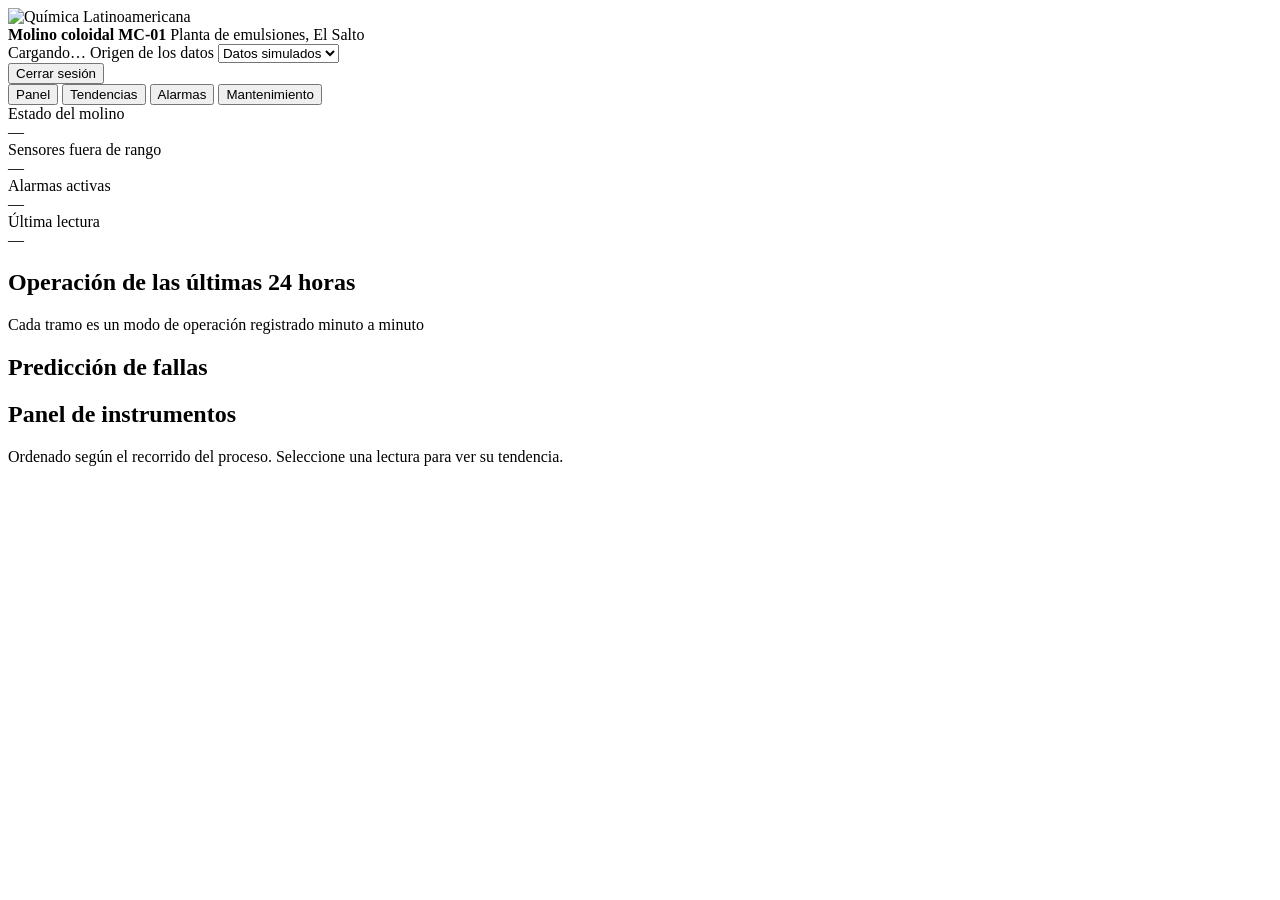
==== Fase 2/Evidencias Proyecto/Evidencia de sistema aplicacion/Backend/web/index.html @ 3248ed3c "Agrega página web con Login (4 usuarios; admin, supervisor, operador, visor) y Dashboard (panel, ten" ====
<!DOCTYPE html>
<html lang="es">
<head>
<meta charset="utf-8">
<meta name="viewport" content="width=device-width, initial-scale=1">
<title>Molino MC-01 | Mantenimiento predictivo QLA</title>
<link rel="icon" href="/img/logo-qla.png">
<link rel="preconnect" href="https://fonts.googleapis.com">
<link rel="preconnect" href="https://fonts.gstatic.com" crossorigin>
<link href="https://fonts.googleapis.com/css2?family=Archivo:wght@400;500;600&family=Archivo+Narrow:wght@500;600;700&display=swap" rel="stylesheet">
<link rel="stylesheet" href="/css/app.css">
</head>
<body>
<header class="cabecera">
  <div class="marca">
    <img src="/img/logo-qla-claro.png" alt="Química Latinoamericana">
    <div>
      <strong id="cab-equipo">Molino coloidal MC-01</strong>
      <span>Planta de emulsiones, El Salto</span>
    </div>
  </div>
  <div class="estado">
    <span class="chip" id="cab-estado"><span class="punto"></span>Cargando…</span>
    <span class="tenue num" id="cab-lectura"></span>
    <label class="sr" for="sel-fuente">Origen de los datos</label>
    <select id="sel-fuente" class="compacto" title="Origen de los datos">
      <option value="simulado">Datos simulados</option>
      <option value="real">Datos reales</option>
    </select>
    <div class="usuario">
      <span><span id="cab-usuario"></span> <span class="rol" id="cab-rol"></span></span>
      <button class="btn-texto" id="btn-salir">Cerrar sesión</button>
    </div>
  </div>
</header>

<nav class="nav" role="tablist" aria-label="Secciones">
  <button role="tab" data-vista="panel" aria-selected="true">Panel</button>
  <button role="tab" data-vista="tendencias" aria-selected="false">Tendencias</button>
  <button role="tab" data-vista="alarmas" aria-selected="false">Alarmas <span class="insignia" id="insignia-alarmas" hidden></span></button>
  <button role="tab" data-vista="mantenimiento" aria-selected="false">Mantenimiento</button>
  <button role="tab" data-vista="usuarios" aria-selected="false" data-nivel="4" hidden>Usuarios</button>
</nav>

<main>
  <!-- ======================= PANEL ======================= -->
  <section class="vista" data-panel="panel">
    <div class="franja">
      <div>
        <div class="etiqueta">Estado del molino</div>
        <div class="valor" id="ind-estado">—</div>
        <div class="detalle" id="ind-asfalto"></div>
      </div>
      <div>
        <div class="etiqueta">Sensores fuera de rango</div>
        <div class="valor num" id="ind-fuera">—</div>
        <div class="detalle" id="ind-fuera-det"></div>
      </div>
      <div>
        <div class="etiqueta">Alarmas activas</div>
        <div class="valor num" id="ind-alarmas">—</div>
        <div class="detalle" id="ind-alarmas-det"></div>
      </div>
      <div>
        <div class="etiqueta">Última lectura</div>
        <div class="valor num" id="ind-hora">—</div>
        <div class="detalle" id="ind-fecha"></div>
      </div>
    </div>

    <div id="aviso-detenido" class="mensaje info" hidden>
      El molino no está produciendo. Los rangos normales corresponden a producción, por eso algunas lecturas aparecen fuera de rango mientras está detenido.
    </div>

    <div class="bloque">
      <div class="bloque-cab">
        <h2>Operación de las últimas 24 horas</h2>
        <p>Cada tramo es un modo de operación registrado minuto a minuto</p>
      </div>
      <div id="graf-estado-panel" class="grafico-estado" role="img" aria-label="Línea de tiempo del estado del molino"></div>
    </div>

    <div class="bloque">
      <div class="bloque-cab">
        <h2>Predicción de fallas</h2>
        <p id="pred-fecha"></p>
      </div>
      <div id="pred-contenido"></div>
    </div>

    <div>
      <div class="bloque-cab">
        <h2>Panel de instrumentos</h2>
        <p>Ordenado según el recorrido del proceso. Seleccione una lectura para ver su tendencia.</p>
      </div>
      <div class="panel-instrumentos" id="instrumentos"></div>
    </div>
  </section>

  <!-- ======================= TENDENCIAS ======================= -->
  <section class="vista" data-panel="tendencias" hidden>
    <div class="bloque">
      <div class="filtros">
        <div class="campo">
          <label for="sel-sensor">Agregar sensor</label>
          <select id="sel-sensor"></select>
        </div>
        <button class="btn" id="btn-agregar">Agregar</button>
        <div class="campo">
          <span class="sr" id="lbl-rango">Periodo</span>
          <div class="segmentado" role="group" aria-labelledby="lbl-rango" id="seg-rango">
            <button data-horas="24" aria-pressed="true">24 h</button>
            <button data-horas="72" aria-pressed="false">3 días</button>
            <button data-horas="168" aria-pressed="false">7 días</button>
            <button data-horas="336" aria-pressed="false">14 días</button>
          </div>
        </div>
      </div>
      <div class="chips-sel" id="chips-sensores" style="margin-top:12px"></div>
    </div>
    <div class="bloque">
      <div class="bloque-cab">
        <h2>Tendencias</h2>
        <p id="tend-periodo"></p>
      </div>
      <div class="grafico-titulo"><span>Estado del molino</span></div>
      <div id="graf-estado-tend" class="grafico-estado"></div>
      <div id="graficos"></div>
    </div>
  </section>

  <!-- ======================= ALARMAS ======================= -->
  <section class="vista" data-panel="alarmas" hidden>
    <div class="bloque">
      <div class="bloque-cab">
        <h2>Alarmas</h2>
        <div class="segmentado" role="group" aria-label="Filtro de alarmas" id="seg-alarmas">
          <button data-activas="true" aria-pressed="true">Activas</button>
          <button data-activas="false" aria-pressed="false">Todas</button>
        </div>
      </div>
      <div class="tabla-scroll" id="tabla-alarmas"></div>
    </div>
  </section>

  <!-- ======================= MANTENIMIENTO ======================= -->
  <section class="vista" data-panel="mantenimiento" hidden>
    <div class="bloque" id="bloque-nuevo-mant" data-nivel="3" hidden>
      <div class="bloque-cab"><h2>Registrar mantenimiento</h2>
        <p>Cada registro sirve como etiqueta real para reentrenar los modelos</p></div>
      <form id="form-mant" class="form-grid">
        <div class="campo"><label for="m-componente">Componente</label>
          <input id="m-componente" required minlength="2" maxlength="60" placeholder="Ej.: F-101 filtro"></div>
        <div class="campo"><label for="m-tipo">Tipo</label>
          <select id="m-tipo"><option value="correctivo">Correctivo</option><option value="preventivo">Preventivo</option><option value="predictivo">Predictivo</option></select></div>
        <div class="campo"><label for="m-falla">Falla asociada</label><select id="m-falla"></select></div>
        <div class="campo"><label for="m-inicio">Inicio</label><input id="m-inicio" type="datetime-local" required></div>
        <div class="campo"><label for="m-fin">Término</label><input id="m-fin" type="datetime-local"></div>
        <div class="campo ancho"><label for="m-desc">Descripción</label><textarea id="m-desc" maxlength="2000" placeholder="Qué se hizo y qué se encontró"></textarea></div>
        <div class="acciones ancho"><button class="btn btn-primario" type="submit">Registrar mantenimiento</button><span id="msg-mant"></span></div>
      </form>
    </div>
    <div class="bloque">
      <div class="bloque-cab"><h2>Historial</h2></div>
      <div class="tabla-scroll" id="tabla-mant"></div>
    </div>
  </section>

  <!-- ======================= USUARIOS ======================= -->
  <section class="vista" data-panel="usuarios" hidden>
    <div class="bloque">
      <div class="bloque-cab"><h2>Crear usuario</h2><p>El usuario deberá cambiar la contraseña temporal en su primer ingreso</p></div>
      <form id="form-usuario" class="form-grid">
        <div class="campo"><label for="u-nombre">Nombre</label><input id="u-nombre" required minlength="2" maxlength="120"></div>
        <div class="campo"><label for="u-email">Correo</label><input id="u-email" type="email" required maxlength="150"></div>
        <div class="campo"><label for="u-rol">Rol</label>
          <select id="u-rol"><option value="visualizador">Visualizador</option><option value="operador">Operador</option><option value="supervisor">Supervisor</option><option value="administrador">Administrador</option></select></div>
        <div class="campo"><label for="u-clave">Contraseña temporal</label><input id="u-clave" type="text" required minlength="8" maxlength="72" autocomplete="off"></div>
        <div class="acciones ancho"><button class="btn btn-primario" type="submit">Crear usuario</button><span id="msg-usuario"></span></div>
      </form>
    </div>
    <div class="bloque">
      <div class="bloque-cab"><h2>Usuarios</h2></div>
      <div class="tabla-scroll" id="tabla-usuarios"></div>
    </div>
    <div class="bloque">
      <div class="bloque-cab"><h2>Registro de accesos</h2><p>Últimos 50 eventos</p></div>
      <div class="tabla-scroll" id="tabla-auditoria"></div>
    </div>
  </section>
</main>

<dialog id="dlg-reconocer">
  <form method="dialog" id="form-reconocer">
    <h2>Reconocer alarma</h2>
    <p class="tenue" id="dlg-reconocer-texto"></p>
    <div class="campo"><label for="dlg-comentario">Comentario (qué se revisó o hizo)</label>
      <textarea id="dlg-comentario" maxlength="250"></textarea></div>
    <div class="acciones"><button class="btn btn-primario" value="ok">Reconocer alarma</button><button class="btn" value="cancelar" formnovalidate>Cancelar</button></div>
  </form>
</dialog>

<dialog id="dlg-clave">
  <form method="dialog" id="form-clave">
    <h2>Asignar contraseña temporal</h2>
    <p class="tenue" id="dlg-clave-texto"></p>
    <div class="campo"><label for="dlg-clave-valor">Contraseña temporal</label>
      <input id="dlg-clave-valor" type="text" minlength="8" maxlength="72" autocomplete="off"></div>
    <div class="acciones"><button class="btn btn-primario" value="ok">Asignar y desbloquear</button><button class="btn" value="cancelar" formnovalidate>Cancelar</button></div>
  </form>
</dialog>

<div class="aviso-toast" id="toast" hidden></div>

<script src="/js/vendor/echarts.min.js"></script>
<script src="/js/api.js"></script>
<script src="/js/app.js"></script>
</body>
</html>
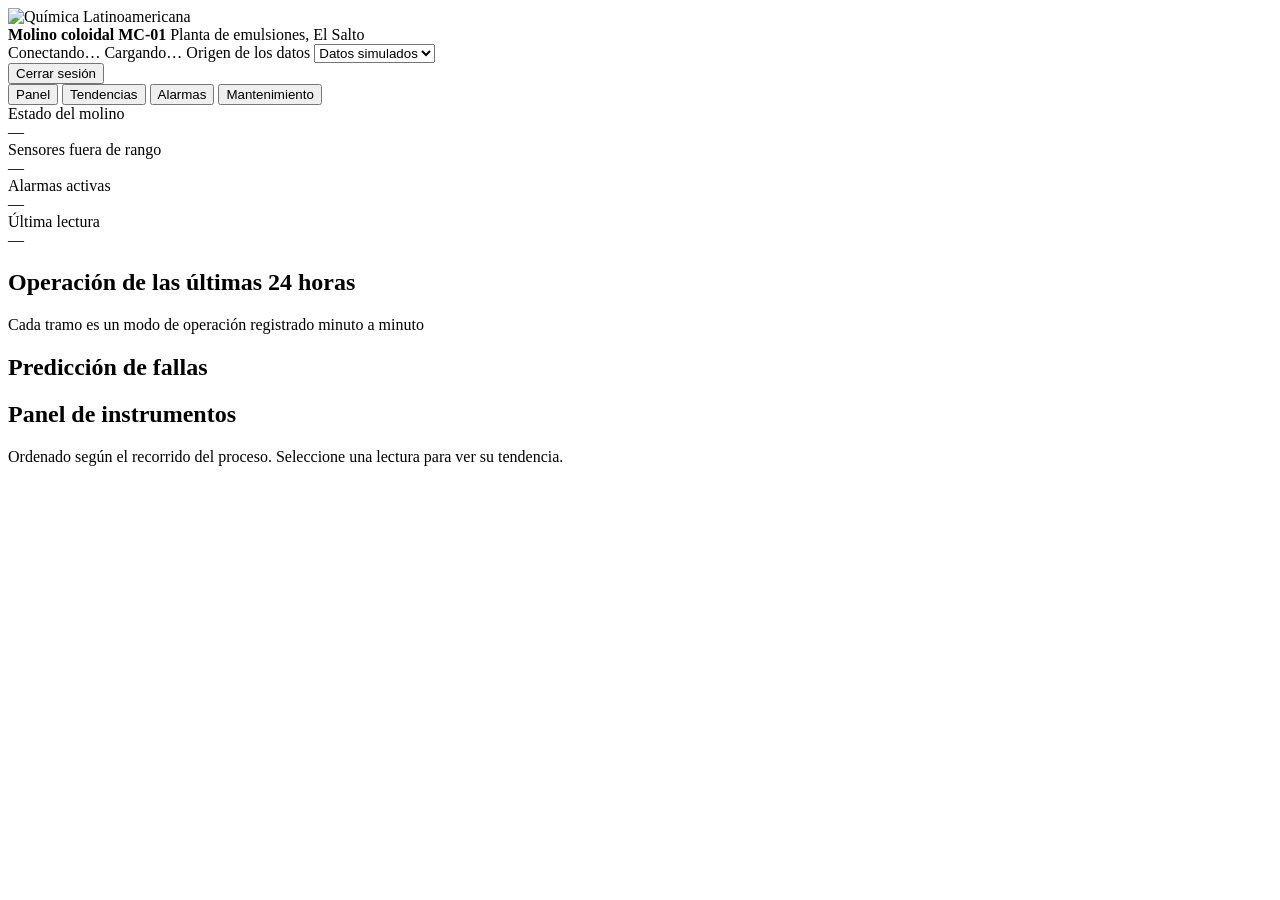
==== commit f647992f: "feat: add AWS IoT architecture, backend MQTT integration, and web client files" ====
--- a/Fase 2/Evidencias Proyecto/Evidencia de sistema aplicacion/Backend/web/index.html
+++ b/Fase 2/Evidencias Proyecto/Evidencia de sistema aplicacion/Backend/web/index.html
@@ -20,6 +20,7 @@
     </div>
   </div>
   <div class="estado">
+    <span class="chip" id="cab-tiempo-real" title="Canal WebSocket MQTT con AWS IoT Core"><span class="punto"></span>Conectando…</span>
     <span class="chip" id="cab-estado"><span class="punto"></span>Cargando…</span>
     <span class="tenue num" id="cab-lectura"></span>
     <label class="sr" for="sel-fuente">Origen de los datos</label>
@@ -213,6 +214,7 @@
 <div class="aviso-toast" id="toast" hidden></div>
 
 <script src="/js/vendor/echarts.min.js"></script>
+<script src="/js/vendor/paho-mqtt.min.js"></script>
 <script src="/js/api.js"></script>
 <script src="/js/app.js"></script>
 </body>
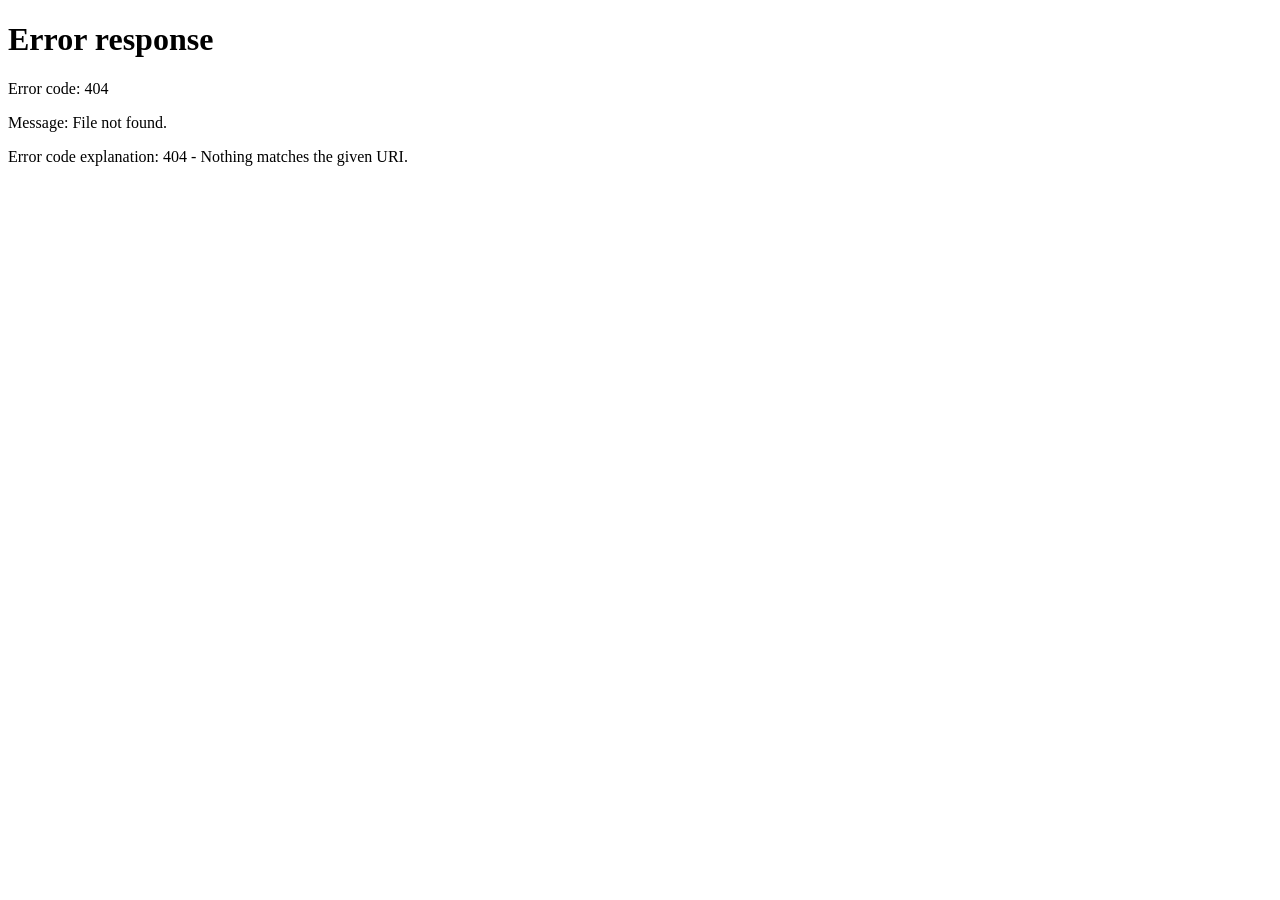
==== commit 45f3e41d: "feat: dashboard nuevo (diseño Figma) y simulador controlable por IoT Core" ====
--- a/Fase 2/Evidencias Proyecto/Evidencia de sistema aplicacion/Backend/web/index.html
+++ b/Fase 2/Evidencias Proyecto/Evidencia de sistema aplicacion/Backend/web/index.html
@@ -3,218 +3,382 @@
 <head>
 <meta charset="utf-8">
 <meta name="viewport" content="width=device-width, initial-scale=1">
-<title>Molino MC-01 | Mantenimiento predictivo QLA</title>
+<title>Molino coloidal MC-01 | Mantenimiento predictivo QLA</title>
 <link rel="icon" href="/img/logo-qla.png">
 <link rel="preconnect" href="https://fonts.googleapis.com">
 <link rel="preconnect" href="https://fonts.gstatic.com" crossorigin>
-<link href="https://fonts.googleapis.com/css2?family=Archivo:wght@400;500;600&family=Archivo+Narrow:wght@500;600;700&display=swap" rel="stylesheet">
+<link href="https://fonts.googleapis.com/css2?family=Archivo:wght@400;500;600;700&family=Archivo+Narrow:wght@500;600;700&display=swap" rel="stylesheet">
 <link rel="stylesheet" href="/css/app.css">
+<script>
+  // Sin sesión no se muestra el panel
+  try { if (!sessionStorage.getItem("qla_token")) location.replace("/login.html"); } catch (e) { location.replace("/login.html"); }
+</script>
 </head>
-<body>
+<body class="panel">
+
 <header class="cabecera">
   <div class="marca">
-    <img src="/img/logo-qla-claro.png" alt="Química Latinoamericana">
+    <span class="logo"><img src="/img/logo-qla.png" alt="QLA"></span>
+    <div class="titulo">
+      <h1>Molino coloidal MC-01</h1>
+      <p>Química Latinoamericana: Planta de emulsión asfáltica</p>
+    </div>
+  </div>
+  <div class="cabecera-der">
+    <div class="reloj" title="Hora de la última lectura del molino">
+      <strong id="reloj-hora">--:--</strong>
+      <span id="reloj-fecha">--</span>
+    </div>
+    <span class="chip" id="chip-estado"><span class="punto gris"></span><span class="txt">Sin datos</span></span>
+    <span class="chip" id="chip-modelos"><span class="punto gris"></span><span class="txt">Modelos: diagnóstico, vigilancia, predicción</span></span>
+    <div class="usuario">
+      <button class="btn-usuario" id="btn-usuario" aria-haspopup="true" aria-expanded="false">
+        <span id="usuario-nombre">Usuario</span><span class="rol" id="usuario-rol"></span>
+      </button>
+      <div class="menu-usuario" id="menu-usuario" hidden>
+        <button id="btn-salir">Cerrar sesión</button>
+      </div>
+    </div>
+  </div>
+</header>
+
+<nav class="pestanas" role="tablist" aria-label="Pantallas">
+  <button role="tab" data-tab="proceso" aria-selected="true">Proceso</button>
+  <button role="tab" data-tab="prediccion" aria-selected="false">Predicción</button>
+  <button role="tab" data-tab="alarmas" aria-selected="false">Alarmas <span class="contador" id="cont-alarmas" hidden></span></button>
+  <button role="tab" data-tab="salud" aria-selected="false">Salud del equipo</button>
+  <button role="tab" data-tab="mantenimiento" aria-selected="false">Mantenimiento</button>
+  <button role="tab" data-tab="simulacion" aria-selected="false">Simulación (demo)</button>
+  <button role="tab" data-tab="usuarios" aria-selected="false" id="tab-usuarios" hidden>Usuarios</button>
+</nav>
+
+<div class="barra-sim" id="barra-sim">
+  <button class="btn btn-primario" id="sim-play">Iniciar</button>
+  <label>Velocidad <select id="sim-velocidad"></select></label>
+  <label>Funcionamiento <select id="sim-modo"><option value="">Calendario real (2026)</option></select></label>
+  <label>Ir a <select id="sim-ir"><option value="">Elegir…</option></select></label>
+  <label>Inyectar falla <select id="sim-escenario"><option value="">Ninguna (datos reales)</option></select></label>
+  <span class="sim-texto" id="sim-texto">Cargando simulación…</span>
+</div>
+
+<main>
+<div class="aviso" id="aviso-global" hidden></div>
+
+<!-- =============================== PROCESO =============================== -->
+<section class="vista" id="vista-proceso">
+  <div class="banner" id="banner">
     <div>
-      <strong id="cab-equipo">Molino coloidal MC-01</strong>
-      <span>Planta de emulsiones, El Salto</span>
-    </div>
-  </div>
-  <div class="estado">
-    <span class="chip" id="cab-tiempo-real" title="Canal WebSocket MQTT con AWS IoT Core"><span class="punto"></span>Conectando…</span>
-    <span class="chip" id="cab-estado"><span class="punto"></span>Cargando…</span>
-    <span class="tenue num" id="cab-lectura"></span>
-    <label class="sr" for="sel-fuente">Origen de los datos</label>
-    <select id="sel-fuente" class="compacto" title="Origen de los datos">
-      <option value="simulado">Datos simulados</option>
-      <option value="real">Datos reales</option>
-    </select>
-    <div class="usuario">
-      <span><span id="cab-usuario"></span> <span class="rol" id="cab-rol"></span></span>
-      <button class="btn-texto" id="btn-salir">Cerrar sesión</button>
-    </div>
-  </div>
-</header>
-
-<nav class="nav" role="tablist" aria-label="Secciones">
-  <button role="tab" data-vista="panel" aria-selected="true">Panel</button>
-  <button role="tab" data-vista="tendencias" aria-selected="false">Tendencias</button>
-  <button role="tab" data-vista="alarmas" aria-selected="false">Alarmas <span class="insignia" id="insignia-alarmas" hidden></span></button>
-  <button role="tab" data-vista="mantenimiento" aria-selected="false">Mantenimiento</button>
-  <button role="tab" data-vista="usuarios" aria-selected="false" data-nivel="4" hidden>Usuarios</button>
-</nav>
-
-<main>
-  <!-- ======================= PANEL ======================= -->
-  <section class="vista" data-panel="panel">
-    <div class="franja">
-      <div>
-        <div class="etiqueta">Estado del molino</div>
-        <div class="valor" id="ind-estado">—</div>
-        <div class="detalle" id="ind-asfalto"></div>
+      <h2 id="banner-titulo">Cargando…</h2>
+      <p class="banner-accion" id="banner-accion"></p>
+      <p class="banner-origen" id="banner-origen"></p>
+    </div>
+    <div class="banner-der">
+      <span id="banner-desde"></span>
+      <button class="btn btn-oscuro" id="banner-ver" hidden>Ver alarmas</button>
+    </div>
+  </div>
+
+  <div class="proceso-grid">
+    <div class="medidores" id="medidores-izq"></div>
+
+    <div class="tarjeta diagrama">
+      <h3 class="diagrama-titulo" id="diagrama-titulo">Planta de emulsión / Línea de molienda</h3>
+      <svg viewBox="0 0 1160 470" id="pid" role="img" aria-label="Diagrama de la línea de molienda">
+        <defs>
+          <pattern id="rayas" width="8" height="8" patternUnits="userSpaceOnUse" patternTransform="rotate(45)">
+            <line x1="0" y1="0" x2="0" y2="8" stroke="currentColor" stroke-width="2"/>
+          </pattern>
+        </defs>
+        <rect x="0" y="0" width="1160" height="470" rx="10" class="pid-fondo"/>
+        <text x="1140" y="26" class="pid-fabricando" text-anchor="end" id="pid-fabricando"></text>
+
+        <!-- Cañerías -->
+        <path d="M172 170 H600" class="tubo betun"/>
+        <path d="M172 382 H545 V96 H600" class="tubo solucion"/>
+        <path d="M520 30 V170" class="tubo agua"/>
+        <path d="M520 96 H560 V80 H600" class="tubo betun-fino"/>
+        <path d="M712 214 H770 M870 214 H950" class="tubo emulsion"/>
+        <path d="M712 262 V300 H950" class="tubo emulsion-fino"/>
+        <text x="528" y="24" class="pid-nota">Agua + aire (limpieza)</text>
+
+        <!-- TK-101 Betún -->
+        <g class="equipo" data-tags="TEM_son_betum_in,AMP_eco_betum_dep,VOLT_son_betum_in,POR_niv_betum_dep">
+          <text x="98" y="42" class="pid-nombre" text-anchor="middle">TK-101 Betún</text>
+          <rect x="28" y="56" width="140" height="190" rx="12" class="tanque"/>
+          <rect x="30" y="140" width="136" height="104" rx="10" class="nivel betun" data-nivel="POR_niv_betum_dep" data-y0="58" data-alto="186"/>
+          <text x="98" y="92" class="pid-valor" text-anchor="middle" data-tag="TEM_son_betum_in" data-dec="1" data-uni="°C"></text>
+          <text x="98" y="108" class="pid-sub" text-anchor="middle">temperatura</text>
+          <text x="98" y="140" class="pid-valor" text-anchor="middle" data-tag="AMP_eco_betum_dep" data-dec="1" data-uni="dB"></text>
+          <text x="98" y="155" class="pid-sub" text-anchor="middle">eco radar</text>
+          <text x="98" y="183" class="pid-valor" text-anchor="middle" data-tag="VOLT_son_betum_in" data-dec="1" data-uni="V"></text>
+          <text x="98" y="198" class="pid-sub" text-anchor="middle">alim. Pt100</text>
+          <text x="98" y="232" class="pid-valor" text-anchor="middle" data-tag="POR_niv_betum_dep" data-dec="0" data-pre="Nivel " data-uni="%"></text>
+        </g>
+
+        <!-- TK-201 Solución -->
+        <g class="equipo" data-tags="TEM_son_solucion_in,AMP_eco_solucion_dep,POR_niv_solucion_dep">
+          <text x="98" y="284" class="pid-nombre" text-anchor="middle">TK-201 Solución</text>
+          <rect x="28" y="296" width="140" height="160" rx="12" class="tanque"/>
+          <rect x="30" y="370" width="136" height="84" rx="10" class="nivel solucion" data-nivel="POR_niv_solucion_dep" data-y0="298" data-alto="156"/>
+          <text x="98" y="330" class="pid-valor" text-anchor="middle" data-tag="TEM_son_solucion_in" data-dec="1" data-uni="°C"></text>
+          <text x="98" y="345" class="pid-sub" text-anchor="middle">temperatura</text>
+          <text x="98" y="378" class="pid-valor" text-anchor="middle" data-tag="AMP_eco_solucion_dep" data-dec="1" data-uni="dB"></text>
+          <text x="98" y="393" class="pid-sub" text-anchor="middle">eco radar</text>
+          <text x="98" y="442" class="pid-valor" text-anchor="middle" data-tag="POR_niv_solucion_dep" data-dec="0" data-pre="Nivel " data-uni="%"></text>
+        </g>
+
+        <!-- FT-101 -->
+        <g class="equipo" data-tags="FRE_cau_betum_in,AMP_cau_betum_in">
+          <text x="262" y="135" class="pid-nota" text-anchor="middle">FT-101 Coriolis</text>
+          <rect x="230" y="154" width="64" height="32" rx="4" class="caja"/>
+          <text x="262" y="175" class="pid-caja" text-anchor="middle">FT</text>
+          <text x="262" y="208" class="pid-valor" text-anchor="middle" data-tag="FRE_cau_betum_in" data-dec="1" data-uni="Hz"></text>
+          <text x="262" y="224" class="pid-valor" text-anchor="middle" data-tag="AMP_cau_betum_in" data-dec="1" data-uni="mA"></text>
+        </g>
+        <!-- FT-201 -->
+        <g class="equipo" data-tags="FRE_cau_solucion_in,AMP_cau_solucion_in">
+          <text x="262" y="346" class="pid-nota" text-anchor="middle">FT-201 Coriolis</text>
+          <rect x="230" y="366" width="64" height="32" rx="4" class="caja"/>
+          <text x="262" y="387" class="pid-caja" text-anchor="middle">FT</text>
+          <text x="262" y="420" class="pid-valor" text-anchor="middle" data-tag="FRE_cau_solucion_in" data-dec="1" data-uni="Hz"></text>
+          <text x="262" y="436" class="pid-valor" text-anchor="middle" data-tag="AMP_cau_solucion_in" data-dec="1" data-uni="mA"></text>
+        </g>
+        <!-- F-101 Filtro -->
+        <g class="equipo" data-tags="PRE_dif_filtro_bar">
+          <text x="358" y="122" class="pid-nota" text-anchor="middle">F-101 Filtro</text>
+          <rect x="334" y="142" width="50" height="56" rx="4" class="caja filtro"/>
+          <rect x="338" y="146" width="42" height="48" class="rayado"/>
+          <text x="358" y="222" class="pid-valor" text-anchor="middle" data-tag="PRE_dif_filtro_bar" data-dec="2" data-uni="bar"></text>
+          <text x="358" y="237" class="pid-sub" text-anchor="middle">ΔP filtro</text>
+        </g>
+        <!-- P-101 Bomba -->
+        <g class="equipo" data-tags="CAU_bomba_lpm">
+          <text x="444" y="132" class="pid-nota" text-anchor="middle">P-101 Bomba</text>
+          <circle cx="444" cy="170" r="24" class="caja"/>
+          <path d="M436 158 L458 170 L436 182 Z" class="bomba-flecha"/>
+          <text x="444" y="222" class="pid-valor" text-anchor="middle" data-tag="CAU_bomba_lpm" data-dec="0" data-uni="L/min"></text>
+          <text x="444" y="237" class="pid-sub" text-anchor="middle">caudal</text>
+        </g>
+        <!-- V-101 -->
+        <g class="equipo" data-tags="POS_valvula_3vias,VAL_aire_linea">
+          <path d="M508 158 L532 182 M508 182 L532 158 M508 158 V182 M532 158 V182" class="valvula"/>
+          <text x="520" y="202" class="pid-nota" text-anchor="middle">V-101</text>
+          <text x="520" y="218" class="pid-sub" text-anchor="middle" id="pid-valvula"></text>
+        </g>
+        <!-- MC-01 Molino -->
+        <g class="equipo" data-tags="RPM_motor_molino,AMP_vfd_motor_molino,TOR_vfd_motor_molino,VIB_vel_motor_molino,TEM_emulsion_molino_out">
+          <path d="M610 58 H702 L688 96 H624 Z" class="caja"/>
+          <rect x="600" y="100" width="112" height="168" rx="8" class="caja"/>
+          <circle cx="656" cy="160" r="30" class="rotor"/>
+          <path d="M656 132 V188 M628 160 H684 M636 140 L676 180 M676 140 L636 180" class="rotor-aspas"/>
+          <rect x="642" y="268" width="28" height="18" class="caja"/>
+          <rect x="604" y="286" width="104" height="104" rx="6" class="caja"/>
+          <path d="M616 306 H696 M616 322 H696 M616 338 H696 M616 354 H696 M616 370 H696" class="motor-lineas"/>
+          <text x="656" y="414" class="pid-nombre" text-anchor="middle">MC-01 Molino coloidal</text>
+          <text x="656" y="430" class="pid-sub" text-anchor="middle">100 hp, 2.900 RPM</text>
+          <text x="724" y="330" class="pid-valor" data-tag="RPM_motor_molino" data-dec="0" data-uni="RPM"></text>
+          <text x="724" y="346" class="pid-valor" data-tag="AMP_vfd_motor_molino" data-dec="1" data-uni="A"></text>
+          <text x="724" y="362" class="pid-valor" data-tag="TOR_vfd_motor_molino" data-dec="0" data-pre="Torque " data-uni="%"></text>
+          <text x="724" y="378" class="pid-valor" data-tag="VIB_vel_motor_molino" data-dec="1" data-uni="mm/s"></text>
+          <text x="718" y="246" class="pid-valor" data-tag="TEM_emulsion_molino_out" data-dec="1" data-uni="°C"></text>
+          <text x="718" y="262" class="pid-sub">T° salida</text>
+        </g>
+        <!-- E-301 Intercambiador -->
+        <g class="equipo" data-tags="PRE_intercambiador_bar">
+          <text x="820" y="176" class="pid-nota" text-anchor="middle">E-301 Intercambiador</text>
+          <ellipse cx="820" cy="214" rx="50" ry="24" class="caja"/>
+          <path d="M792 214 l8 -12 l8 24 l8 -24 l8 24 l8 -24 l8 12" class="resistencia"/>
+          <text x="820" y="258" class="pid-valor" text-anchor="middle" data-tag="PRE_intercambiador_bar" data-dec="1" data-uni="bar"></text>
+          <text x="820" y="273" class="pid-sub" text-anchor="middle" id="pid-intercambiador"></text>
+          <text x="830" y="318" class="pid-sub" text-anchor="middle">línea directa (convencional)</text>
+        </g>
+        <!-- TK-301 Emulsión -->
+        <g class="equipo" data-tags="TEM_son_emulsion_out,AMP_eco_emulsion_dep,AMP_niv_emulsion_dep">
+          <text x="1024" y="98" class="pid-nombre" text-anchor="middle">TK-301 Emulsión</text>
+          <rect x="954" y="112" width="140" height="200" rx="12" class="tanque"/>
+          <rect x="956" y="220" width="136" height="90" rx="10" class="nivel emulsion" data-nivel="NIVEL_EMULSION" data-y0="114" data-alto="196"/>
+          <text x="1024" y="148" class="pid-valor" text-anchor="middle" data-tag="TEM_son_emulsion_out" data-dec="1" data-uni="°C"></text>
+          <text x="1024" y="163" class="pid-sub" text-anchor="middle">temperatura</text>
+          <text x="1024" y="196" class="pid-valor" text-anchor="middle" data-tag="AMP_eco_emulsion_dep" data-dec="1" data-uni="dB"></text>
+          <text x="1024" y="211" class="pid-sub" text-anchor="middle">eco radar</text>
+          <text x="1024" y="296" class="pid-valor" text-anchor="middle" data-tag="NIVEL_EMULSION" data-dec="0" data-pre="Nivel " data-uni="%"></text>
+        </g>
+      </svg>
+      <div class="leyenda">
+        <span><i class="ln betun"></i>Betún</span><span><i class="ln solucion"></i>Solución jabonosa</span>
+        <span><i class="ln agua"></i>Agua de limpieza</span><span><i class="ln emulsion"></i>Emulsión</span>
+        <span class="rojo">Rojo: fuera de banda</span><span class="morado">Morado: señalado por el autoencoder</span>
       </div>
-      <div>
-        <div class="etiqueta">Sensores fuera de rango</div>
-        <div class="valor num" id="ind-fuera">—</div>
-        <div class="detalle" id="ind-fuera-det"></div>
+    </div>
+
+    <div class="medidores" id="medidores-der"></div>
+  </div>
+
+  <div class="tendencias" id="tendencias">
+    <div class="tarjeta tendencia"><div class="tend-cab"><h3></h3><span class="tend-valor"></span></div><div class="grafico"></div><p class="nota"></p></div>
+    <div class="tarjeta tendencia"><div class="tend-cab"><h3></h3><span class="tend-valor"></span></div><div class="grafico"></div><p class="nota"></p></div>
+    <div class="tarjeta tendencia"><div class="tend-cab"><h3></h3><span class="tend-valor"></span></div><div class="grafico"></div><p class="nota"></p></div>
+  </div>
+
+  <div class="fila4">
+    <div class="tarjeta" id="card-diagnostico"><h3>Diagnóstico actual</h3><div class="contenido"></div></div>
+    <div class="tarjeta" id="card-alarmas"><h3>Alarmas activas</h3><div class="contenido"></div>
+      <p class="nota">Una alarma se activa cuando la condición aparece en 3 de los últimos 5 minutos con datos.</p></div>
+    <div class="tarjeta" id="card-riesgo"><h3>Riesgo de falla</h3><div class="contenido"></div>
+      <button class="btn btn-oscuro" data-ir="prediccion">Ver predicción completa</button></div>
+    <div class="tarjeta" id="card-indicadores"><h3>Indicadores del día</h3><div class="contenido"></div></div>
+  </div>
+</section>
+
+<!-- =============================== PREDICCIÓN =============================== -->
+<section class="vista" id="vista-prediccion" hidden>
+  <div class="tarjeta">
+    <h3>Semáforo de riesgo por equipo</h3>
+    <div class="tabla-scroll">
+      <table class="tabla semaforo">
+        <thead><tr><th>Falla</th><th>Método</th><th>24 h</th><th>5 días</th><th>15 días</th><th>Desde la última intervención</th><th>Acción sugerida</th></tr></thead>
+        <tbody id="tabla-semaforo"></tbody>
+      </table>
+    </div>
+    <p class="nota">Fallas frecuentes: probabilidad del modelo LightGBM contra su umbral de alerta. Fallas raras: días estimados hasta cruzar el límite físico, proyectando la tendencia de los últimos 7 días. El desgaste acumulado se calcula desde la bitácora de mantenimiento (solo lectura).</p>
+  </div>
+  <div class="tarjeta">
+    <div class="tarjeta-cab">
+      <h3>Evolución del riesgo</h3>
+      <div class="controles">
+        <label>Horizonte <select id="evo-horizonte"><option value="24h">24 horas</option><option value="5d" selected>5 días</option><option value="15d">15 días</option></select></label>
+        <span class="nota">Línea punteada: umbral de alerta de cada falla</span>
       </div>
-      <div>
-        <div class="etiqueta">Alarmas activas</div>
-        <div class="valor num" id="ind-alarmas">—</div>
-        <div class="detalle" id="ind-alarmas-det"></div>
+    </div>
+    <div class="grafico alto" id="graf-evolucion"></div>
+    <p class="nota" id="evo-mensaje"></p>
+  </div>
+</section>
+
+<!-- =============================== ALARMAS =============================== -->
+<section class="vista" id="vista-alarmas" hidden>
+  <div class="alarmas-grid">
+    <div class="tarjeta">
+      <h3>Activas</h3>
+      <div id="lista-activas"></div>
+      <p class="nota">Una alarma se activa cuando la condición aparece en 3 de los últimos 5 minutos con datos y se resuelve cuando aparece en 1 o menos.</p>
+    </div>
+    <div class="tarjeta">
+      <h3>Historial de alarmas</h3>
+      <div class="tabla-scroll">
+        <table class="tabla">
+          <thead><tr><th>Inicio</th><th>Fin</th><th>Alarma</th><th>Prioridad</th><th>Origen</th><th>Duración</th></tr></thead>
+          <tbody id="tabla-historial"></tbody>
+        </table>
       </div>
-      <div>
-        <div class="etiqueta">Última lectura</div>
-        <div class="valor num" id="ind-hora">—</div>
-        <div class="detalle" id="ind-fecha"></div>
-      </div>
-    </div>
-
-    <div id="aviso-detenido" class="mensaje info" hidden>
-      El molino no está produciendo. Los rangos normales corresponden a producción, por eso algunas lecturas aparecen fuera de rango mientras está detenido.
-    </div>
-
-    <div class="bloque">
-      <div class="bloque-cab">
-        <h2>Operación de las últimas 24 horas</h2>
-        <p>Cada tramo es un modo de operación registrado minuto a minuto</p>
-      </div>
-      <div id="graf-estado-panel" class="grafico-estado" role="img" aria-label="Línea de tiempo del estado del molino"></div>
-    </div>
-
-    <div class="bloque">
-      <div class="bloque-cab">
-        <h2>Predicción de fallas</h2>
-        <p id="pred-fecha"></p>
-      </div>
-      <div id="pred-contenido"></div>
-    </div>
-
-    <div>
-      <div class="bloque-cab">
-        <h2>Panel de instrumentos</h2>
-        <p>Ordenado según el recorrido del proceso. Seleccione una lectura para ver su tendencia.</p>
-      </div>
-      <div class="panel-instrumentos" id="instrumentos"></div>
-    </div>
-  </section>
-
-  <!-- ======================= TENDENCIAS ======================= -->
-  <section class="vista" data-panel="tendencias" hidden>
-    <div class="bloque">
-      <div class="filtros">
-        <div class="campo">
-          <label for="sel-sensor">Agregar sensor</label>
-          <select id="sel-sensor"></select>
-        </div>
-        <button class="btn" id="btn-agregar">Agregar</button>
-        <div class="campo">
-          <span class="sr" id="lbl-rango">Periodo</span>
-          <div class="segmentado" role="group" aria-labelledby="lbl-rango" id="seg-rango">
-            <button data-horas="24" aria-pressed="true">24 h</button>
-            <button data-horas="72" aria-pressed="false">3 días</button>
-            <button data-horas="168" aria-pressed="false">7 días</button>
-            <button data-horas="336" aria-pressed="false">14 días</button>
-          </div>
-        </div>
-      </div>
-      <div class="chips-sel" id="chips-sensores" style="margin-top:12px"></div>
-    </div>
-    <div class="bloque">
-      <div class="bloque-cab">
-        <h2>Tendencias</h2>
-        <p id="tend-periodo"></p>
-      </div>
-      <div class="grafico-titulo"><span>Estado del molino</span></div>
-      <div id="graf-estado-tend" class="grafico-estado"></div>
-      <div id="graficos"></div>
-    </div>
-  </section>
-
-  <!-- ======================= ALARMAS ======================= -->
-  <section class="vista" data-panel="alarmas" hidden>
-    <div class="bloque">
-      <div class="bloque-cab">
-        <h2>Alarmas</h2>
-        <div class="segmentado" role="group" aria-label="Filtro de alarmas" id="seg-alarmas">
-          <button data-activas="true" aria-pressed="true">Activas</button>
-          <button data-activas="false" aria-pressed="false">Todas</button>
-        </div>
-      </div>
-      <div class="tabla-scroll" id="tabla-alarmas"></div>
-    </div>
-  </section>
-
-  <!-- ======================= MANTENIMIENTO ======================= -->
-  <section class="vista" data-panel="mantenimiento" hidden>
-    <div class="bloque" id="bloque-nuevo-mant" data-nivel="3" hidden>
-      <div class="bloque-cab"><h2>Registrar mantenimiento</h2>
-        <p>Cada registro sirve como etiqueta real para reentrenar los modelos</p></div>
-      <form id="form-mant" class="form-grid">
-        <div class="campo"><label for="m-componente">Componente</label>
-          <input id="m-componente" required minlength="2" maxlength="60" placeholder="Ej.: F-101 filtro"></div>
-        <div class="campo"><label for="m-tipo">Tipo</label>
-          <select id="m-tipo"><option value="correctivo">Correctivo</option><option value="preventivo">Preventivo</option><option value="predictivo">Predictivo</option></select></div>
-        <div class="campo"><label for="m-falla">Falla asociada</label><select id="m-falla"></select></div>
-        <div class="campo"><label for="m-inicio">Inicio</label><input id="m-inicio" type="datetime-local" required></div>
-        <div class="campo"><label for="m-fin">Término</label><input id="m-fin" type="datetime-local"></div>
-        <div class="campo ancho"><label for="m-desc">Descripción</label><textarea id="m-desc" maxlength="2000" placeholder="Qué se hizo y qué se encontró"></textarea></div>
-        <div class="acciones ancho"><button class="btn btn-primario" type="submit">Registrar mantenimiento</button><span id="msg-mant"></span></div>
-      </form>
-    </div>
-    <div class="bloque">
-      <div class="bloque-cab"><h2>Historial</h2></div>
-      <div class="tabla-scroll" id="tabla-mant"></div>
-    </div>
-  </section>
-
-  <!-- ======================= USUARIOS ======================= -->
-  <section class="vista" data-panel="usuarios" hidden>
-    <div class="bloque">
-      <div class="bloque-cab"><h2>Crear usuario</h2><p>El usuario deberá cambiar la contraseña temporal en su primer ingreso</p></div>
-      <form id="form-usuario" class="form-grid">
-        <div class="campo"><label for="u-nombre">Nombre</label><input id="u-nombre" required minlength="2" maxlength="120"></div>
-        <div class="campo"><label for="u-email">Correo</label><input id="u-email" type="email" required maxlength="150"></div>
-        <div class="campo"><label for="u-rol">Rol</label>
-          <select id="u-rol"><option value="visualizador">Visualizador</option><option value="operador">Operador</option><option value="supervisor">Supervisor</option><option value="administrador">Administrador</option></select></div>
-        <div class="campo"><label for="u-clave">Contraseña temporal</label><input id="u-clave" type="text" required minlength="8" maxlength="72" autocomplete="off"></div>
-        <div class="acciones ancho"><button class="btn btn-primario" type="submit">Crear usuario</button><span id="msg-usuario"></span></div>
-      </form>
-    </div>
-    <div class="bloque">
-      <div class="bloque-cab"><h2>Usuarios</h2></div>
-      <div class="tabla-scroll" id="tabla-usuarios"></div>
-    </div>
-    <div class="bloque">
-      <div class="bloque-cab"><h2>Registro de accesos</h2><p>Últimos 50 eventos</p></div>
-      <div class="tabla-scroll" id="tabla-auditoria"></div>
-    </div>
-  </section>
+    </div>
+  </div>
+</section>
+
+<!-- =============================== SALUD =============================== -->
+<section class="vista" id="vista-salud" hidden>
+  <div class="kpis" id="kpis-salud"></div>
+  <div class="tarjeta">
+    <h3>Índice de salud del molino por día</h3>
+    <div class="grafico alto" id="graf-salud"></div>
+    <p class="nota">Línea punteada: umbral de anomalía · rojo: días sobre el umbral. Una subida sostenida del error, sin alarmas, indica degradación progresiva del molino; después de una intervención el índice debería bajar.</p>
+  </div>
+  <div class="tarjeta">
+    <h3>Detalle de los últimos días con molino en marcha</h3>
+    <div class="tabla-scroll">
+      <table class="tabla">
+        <thead><tr><th>Día</th><th>Error medio</th><th>Minutos en marcha</th><th>Minutos con falla o anomalía</th></tr></thead>
+        <tbody id="tabla-salud"></tbody>
+      </table>
+    </div>
+  </div>
+</section>
+
+<!-- =============================== MANTENIMIENTO =============================== -->
+<section class="vista" id="vista-mantenimiento" hidden>
+  <div class="kpis" id="kpis-mant"></div>
+  <div class="tarjeta">
+    <h3>Estado por equipo</h3>
+    <div class="tabla-scroll">
+      <table class="tabla">
+        <thead><tr><th>Equipo</th><th>Correctivas</th><th>Preventivas</th><th>MTBF</th><th>Última intervención</th><th>Hace</th><th>Riesgo a 15 días</th></tr></thead>
+        <tbody id="tabla-equipos"></tbody>
+      </table>
+    </div>
+  </div>
+  <div class="tarjeta">
+    <h3>Bitácora de mantenimiento</h3>
+    <div class="tabla-scroll">
+      <table class="tabla">
+        <thead><tr><th>Fecha</th><th>Equipo</th><th>Tipo</th><th>Descripción</th></tr></thead>
+        <tbody id="tabla-bitacora"></tbody>
+      </table>
+    </div>
+    <button class="btn btn-oscuro" id="btn-bitacora" hidden>Mostrar toda la bitácora</button>
+    <p class="nota">La bitácora la mantiene la planta fuera del dashboard; el modelo de predicción la lee para calcular el desgaste desde la última intervención.</p>
+  </div>
+</section>
+
+<!-- =============================== SIMULACIÓN =============================== -->
+<section class="vista" id="vista-simulacion" hidden>
+  <div class="tarjeta">
+    <h3>Inyectar una falla sobre la operación real</h3>
+    <p class="texto">Los efectos se aplican encima de los datos reproducidos y pasan por todo el sistema en AWS: IoT Core, la Lambda de inferencia, DynamoDB y la base RDS. Las fallas graduales se desarrollan durante días: usa una velocidad alta y observa en Predicción cuándo sube el riesgo, antes de que la falla aparezca.</p>
+    <button class="btn btn-negro" id="btn-quitar-falla">Quitar falla inyectada</button>
+    <h4>Fallas conocidas, con degradación progresiva</h4>
+    <div class="botonera" id="esc-conocidas"></div>
+    <h4>Fallas que ningún modelo vio</h4>
+    <div class="botonera" id="esc-nuevas"></div>
+  </div>
+  <div class="tarjeta">
+    <h3>Modo de funcionamiento</h3>
+    <p class="texto fuerte">Fija la planta en un modo para ver cómo opera sin esperar el horario real</p>
+    <div class="botonera" id="modos"></div>
+  </div>
+  <div class="tarjeta">
+    <h3>Estado del simulador</h3>
+    <dl class="datos" id="sim-datos"></dl>
+    <p class="nota">En las velocidades altas se publica una lectura cada varios minutos simulados (la Lambda procesa unas 2 lecturas por segundo). El diagnóstico y las alarmas funcionan igual; la predicción es aproximada mientras dure el muestreo.</p>
+  </div>
+</section>
+
+<!-- =============================== USUARIOS =============================== -->
+<section class="vista" id="vista-usuarios" hidden>
+  <div class="tarjeta">
+    <div class="tarjeta-cab">
+      <h3>Usuarios</h3>
+      <button class="btn btn-primario" id="btn-nuevo-usuario">Nuevo usuario</button>
+    </div>
+    <div class="mensaje" id="msg-usuarios" hidden></div>
+    <form class="form-usuario" id="form-usuario" hidden novalidate>
+      <label>Nombre <input id="u-nombre" required minlength="2" maxlength="120"></label>
+      <label>Correo <input id="u-email" type="email" required maxlength="150"></label>
+      <label>Rol <select id="u-rol"><option value="operador">Operador</option><option value="administrador">Administrador</option></select></label>
+      <label>Contraseña temporal <input id="u-clave" type="text" required minlength="8" maxlength="72" autocomplete="off"></label>
+      <div class="acciones"><button class="btn btn-primario" type="submit">Crear</button><button class="btn btn-oscuro" type="button" id="u-cancelar">Cancelar</button></div>
+      <p class="nota">El usuario deberá cambiar la contraseña temporal en su primer ingreso. Entre 8 y 72 caracteres, con letras y números.</p>
+    </form>
+    <div class="tabla-scroll">
+      <table class="tabla">
+        <thead><tr><th>Nombre</th><th>Correo</th><th>Rol</th><th>Estado</th><th>Último acceso</th><th>Acciones</th></tr></thead>
+        <tbody id="tabla-usuarios"></tbody>
+      </table>
+    </div>
+    <p class="nota">Operador: ve todo el sistema. Administrador: además gestiona usuarios y roles.</p>
+  </div>
+  <div class="tarjeta">
+    <h3>Registro de accesos</h3>
+    <div class="tabla-scroll corta">
+      <table class="tabla">
+        <thead><tr><th>Fecha</th><th>Correo</th><th>IP</th><th>Acción</th><th>Detalle</th></tr></thead>
+        <tbody id="tabla-auditoria"></tbody>
+      </table>
+    </div>
+  </div>
+</section>
 </main>
 
-<dialog id="dlg-reconocer">
-  <form method="dialog" id="form-reconocer">
-    <h2>Reconocer alarma</h2>
-    <p class="tenue" id="dlg-reconocer-texto"></p>
-    <div class="campo"><label for="dlg-comentario">Comentario (qué se revisó o hizo)</label>
-      <textarea id="dlg-comentario" maxlength="250"></textarea></div>
-    <div class="acciones"><button class="btn btn-primario" value="ok">Reconocer alarma</button><button class="btn" value="cancelar" formnovalidate>Cancelar</button></div>
-  </form>
-</dialog>
-
-<dialog id="dlg-clave">
-  <form method="dialog" id="form-clave">
-    <h2>Asignar contraseña temporal</h2>
-    <p class="tenue" id="dlg-clave-texto"></p>
-    <div class="campo"><label for="dlg-clave-valor">Contraseña temporal</label>
-      <input id="dlg-clave-valor" type="text" minlength="8" maxlength="72" autocomplete="off"></div>
-    <div class="acciones"><button class="btn btn-primario" value="ok">Asignar y desbloquear</button><button class="btn" value="cancelar" formnovalidate>Cancelar</button></div>
-  </form>
-</dialog>
-
-<div class="aviso-toast" id="toast" hidden></div>
-
 <script src="/js/vendor/echarts.min.js"></script>
-<script src="/js/vendor/paho-mqtt.min.js"></script>
 <script src="/js/api.js"></script>
 <script src="/js/app.js"></script>
 </body>
